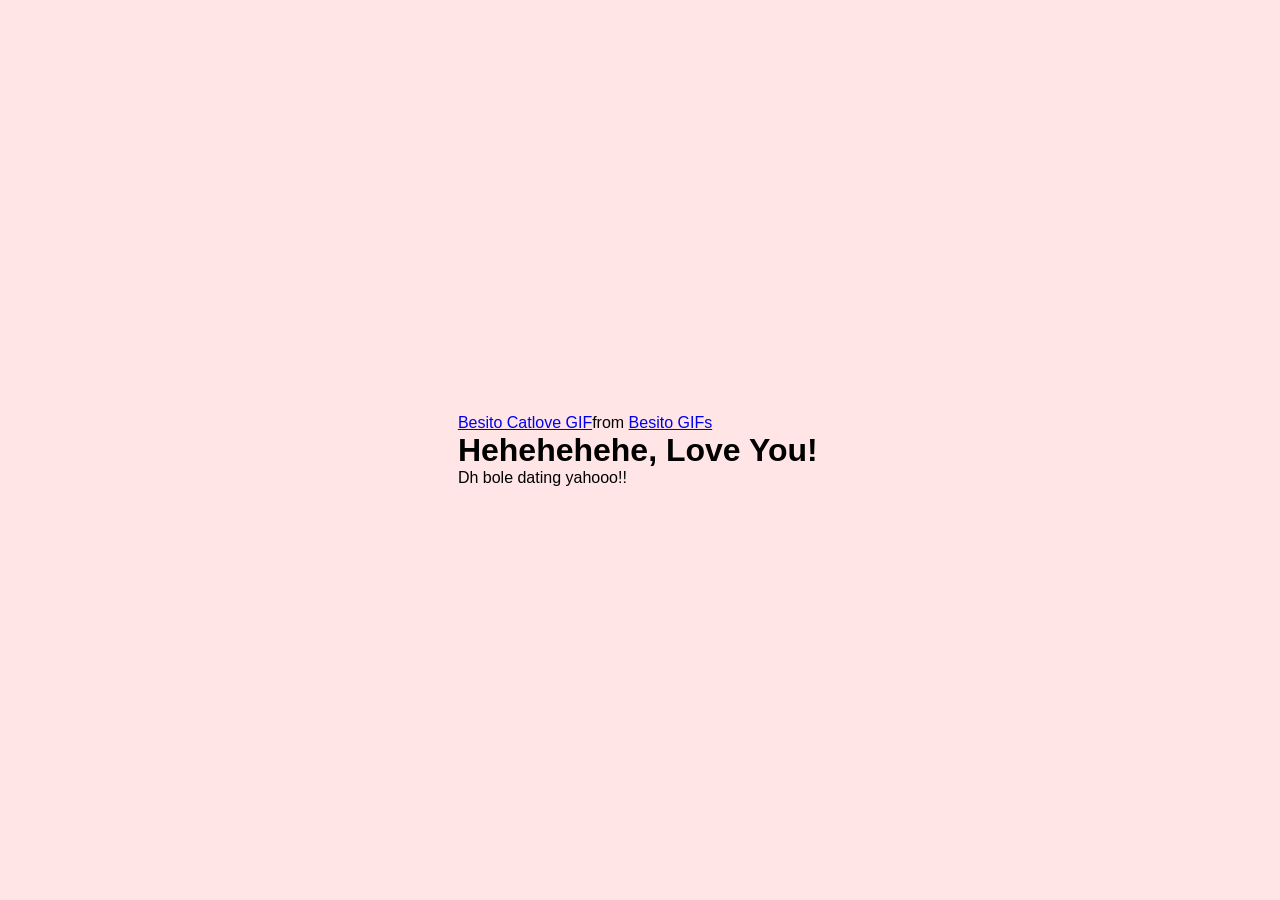
==== yes.html @ 8795a8af "Add files via upload" ====
<!DOCTYPE html>
<html lang="en">
    <head>
        <meta charset="UTF-8"/>
        <meta name="viewport"
        content="width=device-width,initial-scale-=1.0"/>
        <title>Valentine</title>
        
        <link rel="stylesheet" href="./style.css"/>
       
    <body>
        <div class="Container">
            <div class="tenor-gif-embed" 
            data-postid="12186015021689896619" 
            data-share-method="host" 
            data-aspect-ratio="1.09211" 
            data-width="100%">
        
            <a href="https://tenor.com/view/besito-catlove-gif-12186015021689896619">Besito Catlove GIF</a>from 
            <a href="https://tenor.com/search/besito-gifs">Besito GIFs</a>
            </div> 
        
            <script type="text/javascript" async src="https://tenor.com/embed.js"></script>

            <h1>Hehehehehe, Love You!</h1>
            <p>Dh bole dating yahooo!!</p>
            </div>
    </body>
</html>
---- style.css ----
* {
    margin: 0;
    padding: 0;
    box-sizing: border-box;
    font-family: sans-serif;
}

body {
    width: 100%;
    min-height: 100vh;
    display: flex;
    justify-content: center;
    align-items: center;
    background-color: #ffe5e5;
}

.container {
    display: flex;
    flex-direction: column;
    text-align: center;
    align-items: center;
    gap: 20px;
    max-width: 500px;
    margin: 20px;
}

    .container .tenor-gif-embed {
        max-width: 200px;
    }

    .container .btn {
        display: flex;
        gap: 25px;
    }

.btn a {
    text-decoration: none;
    color: #fff; /* White text for better contrast */
    padding: 10px 25px;
    border-radius: 8px;
    box-shadow: 0.5rem 1rem 3rem hsl(0, 0%, 0%, 0.3);
    transition: 0.3s ease-in-out;
}

    /* Green button for "Yes" */
    .btn a:first-child {
        background: #28a745; /* Green */
    }

    /* Red button for "No" */
    .btn a:last-child {
        background: #dc3545; /* Red */
    }

    /* Button hover effect */
    .btn a:hover {
        opacity: 0.8;
    }
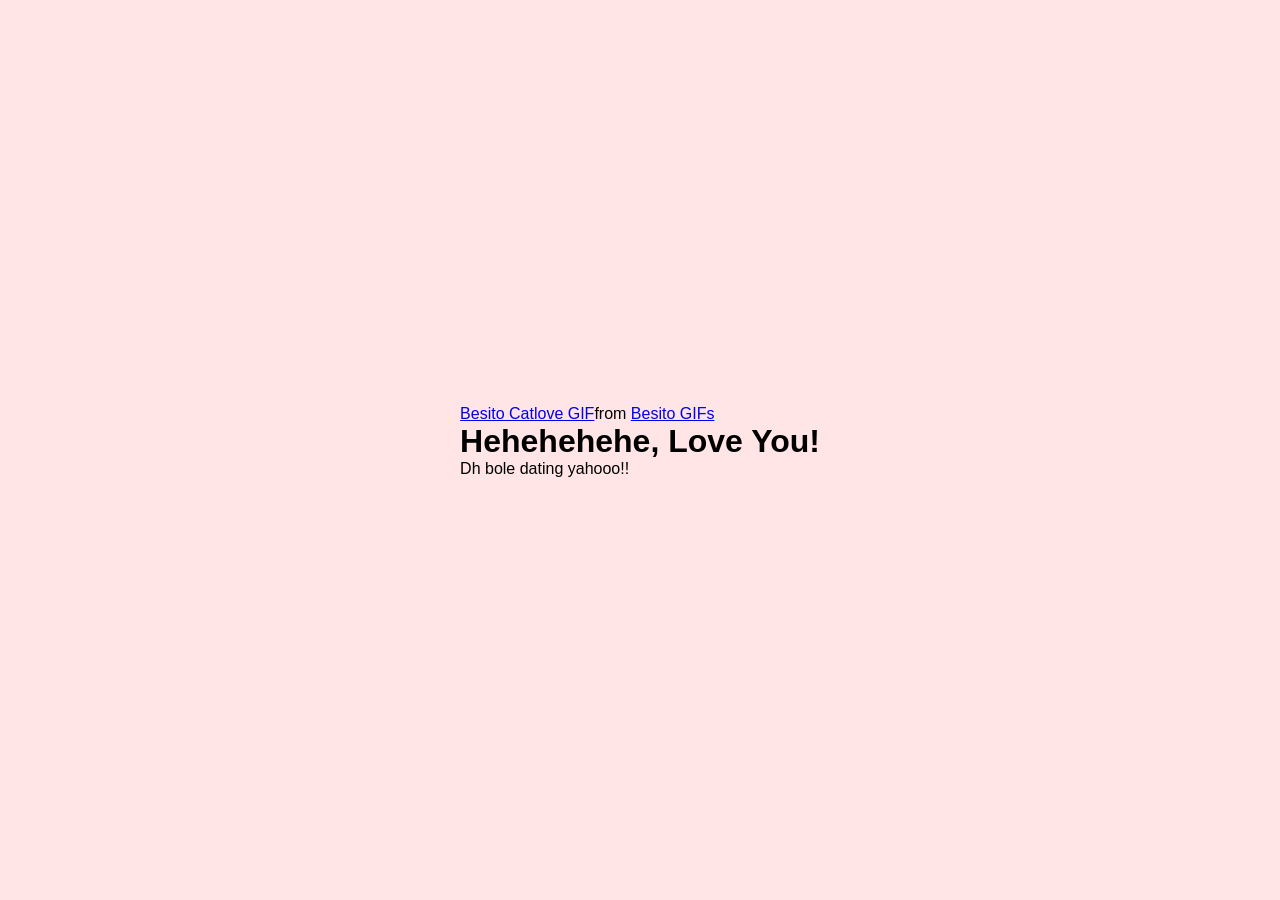
==== commit f02708d7: "Update yes.html" ====
--- a/yes.html
+++ b/yes.html
@@ -4,7 +4,7 @@
         <meta charset="UTF-8"/>
         <meta name="viewport"
         content="width=device-width,initial-scale-=1.0"/>
-        <title>Valentine</title>
+        <titleLela Manja</title>
         
         <link rel="stylesheet" href="./style.css"/>
        
@@ -26,4 +26,4 @@
             <p>Dh bole dating yahooo!!</p>
             </div>
     </body>
-</html>+</html>
